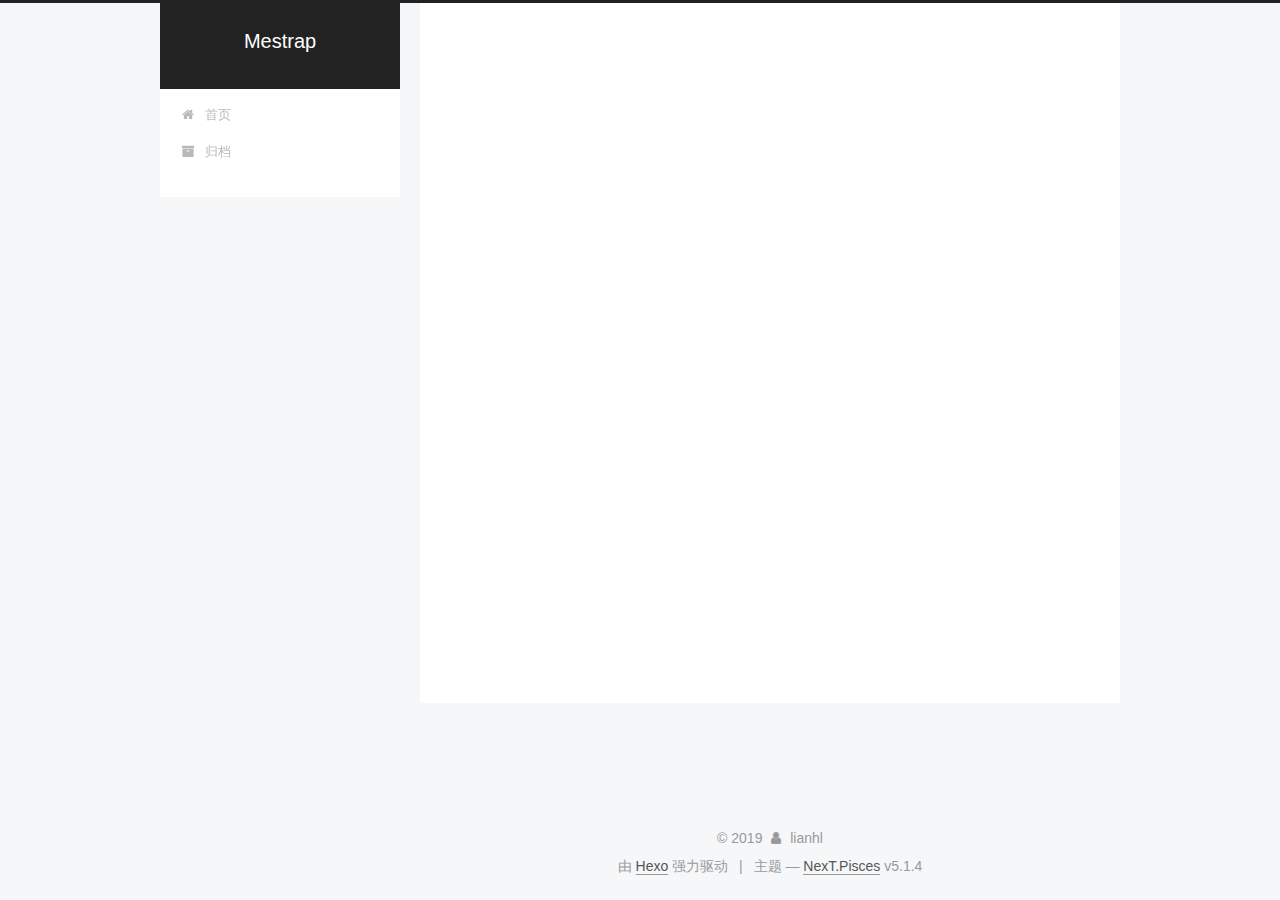
==== archives/index.html @ 06595ab0 "Site updated: 2019-08-28 10:31:32" ====
<!DOCTYPE html>



  


<html class="theme-next pisces use-motion" lang="zh-Hans">
<head><meta name="generator" content="Hexo 3.9.0">
  <meta charset="UTF-8">
<meta http-equiv="X-UA-Compatible" content="IE=edge">
<meta name="viewport" content="width=device-width, initial-scale=1, maximum-scale=1">
<meta name="theme-color" content="#222">









<meta http-equiv="Cache-Control" content="no-transform">
<meta http-equiv="Cache-Control" content="no-siteapp">
















  
  
  <link href="/lib/fancybox/source/jquery.fancybox.css?v=2.1.5" rel="stylesheet" type="text/css">







<link href="/lib/font-awesome/css/font-awesome.min.css?v=4.6.2" rel="stylesheet" type="text/css">

<link href="/css/main.css?v=5.1.4" rel="stylesheet" type="text/css">


  <link rel="apple-touch-icon" sizes="180x180" href="/images/apple-touch-icon-next.png?v=5.1.4">


  <link rel="icon" type="image/png" sizes="32x32" href="/images/favicon-32x32-next.png?v=5.1.4">


  <link rel="icon" type="image/png" sizes="16x16" href="/images/favicon-16x16-next.png?v=5.1.4">


  <link rel="mask-icon" href="/images/logo.svg?v=5.1.4" color="#222">





  <meta name="keywords" content="Hexo, NexT">










<meta property="og:type" content="website">
<meta property="og:title" content="Mestrap">
<meta property="og:url" content="http://www.mestrap.com/archives/index.html">
<meta property="og:site_name" content="Mestrap">
<meta property="og:locale" content="zh-Hans">
<meta name="twitter:card" content="summary">
<meta name="twitter:title" content="Mestrap">



<script type="text/javascript" id="hexo.configurations">
  var NexT = window.NexT || {};
  var CONFIG = {
    root: '/',
    scheme: 'Pisces',
    version: '5.1.4',
    sidebar: {"position":"left","display":"post","offset":12,"b2t":false,"scrollpercent":false,"onmobile":false},
    fancybox: true,
    tabs: true,
    motion: {"enable":true,"async":false,"transition":{"post_block":"fadeIn","post_header":"slideDownIn","post_body":"slideDownIn","coll_header":"slideLeftIn","sidebar":"slideUpIn"}},
    duoshuo: {
      userId: '0',
      author: '博主'
    },
    algolia: {
      applicationID: '',
      apiKey: '',
      indexName: '',
      hits: {"per_page":10},
      labels: {"input_placeholder":"Search for Posts","hits_empty":"We didn't find any results for the search: ${query}","hits_stats":"${hits} results found in ${time} ms"}
    }
  };
</script>



  <link rel="canonical" href="http://www.mestrap.com/archives/">





  <title>归档 | Mestrap</title>
  








</head>

<body itemscope itemtype="http://schema.org/WebPage" lang="zh-Hans">

  
  
    
  

  <div class="container sidebar-position-left page-archive">
    <div class="headband"></div>

    <header id="header" class="header" itemscope itemtype="http://schema.org/WPHeader">
      <div class="header-inner"><div class="site-brand-wrapper">
  <div class="site-meta ">
    

    <div class="custom-logo-site-title">
      <a href="/" class="brand" rel="start">
        <span class="logo-line-before"><i></i></span>
        <span class="site-title">Mestrap</span>
        <span class="logo-line-after"><i></i></span>
      </a>
    </div>
      
        <p class="site-subtitle"></p>
      
  </div>

  <div class="site-nav-toggle">
    <button>
      <span class="btn-bar"></span>
      <span class="btn-bar"></span>
      <span class="btn-bar"></span>
    </button>
  </div>
</div>

<nav class="site-nav">
  

  
    <ul id="menu" class="menu">
      
        
        <li class="menu-item menu-item-home">
          <a href="/" rel="section">
            
              <i class="menu-item-icon fa fa-fw fa-home"></i> <br>
            
            首页
          </a>
        </li>
      
        
        <li class="menu-item menu-item-archives">
          <a href="/archives/" rel="section">
            
              <i class="menu-item-icon fa fa-fw fa-archive"></i> <br>
            
            归档
          </a>
        </li>
      

      
    </ul>
  

  
</nav>



 </div>
    </header>

    <main id="main" class="main">
      <div class="main-inner">
        <div class="content-wrap">
          <div id="content" class="content">
            

  
  
  
  <div class="post-block archive">
    <div id="posts" class="posts-collapse">
      <span class="archive-move-on"></span>

      <span class="archive-page-counter">
        
        
        
          
        
        嗯..! 目前共计 1 篇日志。 继续努力。
      </span>

      

        
        
        

        
          
          <div class="collection-title">
            <h1 class="archive-year" id="archive-year-2019">2019</h1>
          </div>
        
        

        

  <article class="post post-type-normal" itemscope itemtype="http://schema.org/Article">
    <header class="post-header">

      <h2 class="post-title">
        
            <a class="post-title-link" href="/2019/08/28/hello-world/" itemprop="url">
              
                <span itemprop="name">Hello World</span>
              
            </a>
        
      </h2>

      <div class="post-meta">
        <time class="post-time" itemprop="dateCreated" datetime="2019-08-28T09:48:59+08:00" content="2019-08-28">
          08-28
        </time>
      </div>

    </header>
  </article>



      

    </div>
  </div>
  
  
  

  



          </div>
          


          

        </div>
        
          
  
  <div class="sidebar-toggle">
    <div class="sidebar-toggle-line-wrap">
      <span class="sidebar-toggle-line sidebar-toggle-line-first"></span>
      <span class="sidebar-toggle-line sidebar-toggle-line-middle"></span>
      <span class="sidebar-toggle-line sidebar-toggle-line-last"></span>
    </div>
  </div>

  <aside id="sidebar" class="sidebar">
    
    <div class="sidebar-inner">

      

      

      <section class="site-overview-wrap sidebar-panel sidebar-panel-active">
        <div class="site-overview">
          <div class="site-author motion-element" itemprop="author" itemscope itemtype="http://schema.org/Person">
            
              <p class="site-author-name" itemprop="name">lianhl</p>
              <p class="site-description motion-element" itemprop="description"></p>
          </div>

          <nav class="site-state motion-element">

            
              <div class="site-state-item site-state-posts">
              
                <a href="/archives/">
              
                  <span class="site-state-item-count">1</span>
                  <span class="site-state-item-name">日志</span>
                </a>
              </div>
            

            

            

          </nav>

          

          

          
          

          
          

          

        </div>
      </section>

      

      

    </div>
  </aside>


        
      </div>
    </main>

    <footer id="footer" class="footer">
      <div class="footer-inner">
        <div class="copyright">&copy; <span itemprop="copyrightYear">2019</span>
  <span class="with-love">
    <i class="fa fa-user"></i>
  </span>
  <span class="author" itemprop="copyrightHolder">lianhl</span>

  
</div>


  <div class="powered-by">由 <a class="theme-link" target="_blank" href="https://hexo.io">Hexo</a> 强力驱动</div>



  <span class="post-meta-divider">|</span>



  <div class="theme-info">主题 &mdash; <a class="theme-link" target="_blank" href="https://github.com/iissnan/hexo-theme-next">NexT.Pisces</a> v5.1.4</div>




        







        
      </div>
    </footer>

    
      <div class="back-to-top">
        <i class="fa fa-arrow-up"></i>
        
      </div>
    

    

  </div>

  

<script type="text/javascript">
  if (Object.prototype.toString.call(window.Promise) !== '[object Function]') {
    window.Promise = null;
  }
</script>









  












  
  
    <script type="text/javascript" src="/lib/jquery/index.js?v=2.1.3"></script>
  

  
  
    <script type="text/javascript" src="/lib/fastclick/lib/fastclick.min.js?v=1.0.6"></script>
  

  
  
    <script type="text/javascript" src="/lib/jquery_lazyload/jquery.lazyload.js?v=1.9.7"></script>
  

  
  
    <script type="text/javascript" src="/lib/velocity/velocity.min.js?v=1.2.1"></script>
  

  
  
    <script type="text/javascript" src="/lib/velocity/velocity.ui.min.js?v=1.2.1"></script>
  

  
  
    <script type="text/javascript" src="/lib/fancybox/source/jquery.fancybox.pack.js?v=2.1.5"></script>
  


  


  <script type="text/javascript" src="/js/src/utils.js?v=5.1.4"></script>

  <script type="text/javascript" src="/js/src/motion.js?v=5.1.4"></script>



  
  


  <script type="text/javascript" src="/js/src/affix.js?v=5.1.4"></script>

  <script type="text/javascript" src="/js/src/schemes/pisces.js?v=5.1.4"></script>



  

  


  <script type="text/javascript" src="/js/src/bootstrap.js?v=5.1.4"></script>



  


  




	





  





  












  





  

  

  

  
  

  

  

  

</body>
</html>
---- css/main.css ----
/* normalize.css v3.0.2 | MIT License | git.io/normalize */
html {
  font-family: sans-serif; /* 1 */
  -ms-text-size-adjust: 100%; /* 2 */
  -webkit-text-size-adjust: 100%; /* 2 */
}
body {
  margin: 0;
}
article,
aside,
details,
figcaption,
figure,
footer,
header,
hgroup,
main,
menu,
nav,
section,
summary {
  display: block;
}
audio,
canvas,
progress,
video {
  display: inline-block; /* 1 */
  vertical-align: baseline; /* 2 */
}
audio:not([controls]) {
  display: none;
  height: 0;
}
[hidden],
template {
  display: none;
}
a {
  background-color: transparent;
}
a:active,
a:hover {
  outline: 0;
}
abbr[title] {
  border-bottom: 1px dotted;
}
b,
strong {
  font-weight: bold;
}
dfn {
  font-style: italic;
}
h1 {
  font-size: 2em;
  margin: 0.67em 0;
}
mark {
  background: #ff0;
  color: #000;
}
small {
  font-size: 80%;
}
sub,
sup {
  font-size: 75%;
  line-height: 0;
  position: relative;
  vertical-align: baseline;
}
sup {
  top: -0.5em;
}
sub {
  bottom: -0.25em;
}
img {
  border: 0;
}
svg:not(:root) {
  overflow: hidden;
}
figure {
  margin: 1em 40px;
}
hr {
  -moz-box-sizing: content-box;
  box-sizing: content-box;
  height: 0;
}
pre {
  overflow: auto;
}
code,
kbd,
pre,
samp {
  font-family: monospace, monospace;
  font-size: 1em;
}
button,
input,
optgroup,
select,
textarea {
  color: inherit; /* 1 */
  font: inherit; /* 2 */
  margin: 0; /* 3 */
}
button {
  overflow: visible;
}
button,
select {
  text-transform: none;
}
button,
html input[type="button"],
input[type="reset"],
input[type="submit"] {
  -webkit-appearance: button; /* 2 */
  cursor: pointer; /* 3 */
}
button[disabled],
html input[disabled] {
  cursor: default;
}
button::-moz-focus-inner,
input::-moz-focus-inner {
  border: 0;
  padding: 0;
}
input {
  line-height: normal;
}
input[type="checkbox"],
input[type="radio"] {
  box-sizing: border-box; /* 1 */
  padding: 0; /* 2 */
}
input[type="number"]::-webkit-inner-spin-button,
input[type="number"]::-webkit-outer-spin-button {
  height: auto;
}
input[type="search"] {
  -webkit-appearance: textfield; /* 1 */
  -moz-box-sizing: content-box;
  -webkit-box-sizing: content-box; /* 2 */
  box-sizing: content-box;
}
input[type="search"]::-webkit-search-cancel-button,
input[type="search"]::-webkit-search-decoration {
  -webkit-appearance: none;
}
fieldset {
  border: 1px solid #c0c0c0;
  margin: 0 2px;
  padding: 0.35em 0.625em 0.75em;
}
legend {
  border: 0; /* 1 */
  padding: 0; /* 2 */
}
textarea {
  overflow: auto;
}
optgroup {
  font-weight: bold;
}
table {
  border-collapse: collapse;
  border-spacing: 0;
}
td,
th {
  padding: 0;
}
::selection {
  background: #262a30;
  color: #fff;
}
body {
  position: relative;
  font-family: 'Lato', "PingFang SC", "Microsoft YaHei", sans-serif;
  font-size: 14px;
  line-height: 2;
  color: #555;
  background: #f5f7f9;
}
@media (max-width: 767px) {
  body {
    padding-right: 0 !important;
  }
}
@media (min-width: 768px) and (max-width: 991px) {
  body {
    padding-right: 0 !important;
  }
}
@media (min-width: 1600px) {
  body {
    font-size: 16px;
  }
}
h1,
h2,
h3,
h4,
h5,
h6 {
  margin: 0;
  padding: 0;
  font-weight: bold;
  line-height: 1.5;
  font-family: 'Lato', "PingFang SC", "Microsoft YaHei", sans-serif;
}
h2,
h3,
h4,
h5,
h6 {
  margin: 20px 0 15px;
}
h1 {
  font-size: 22px;
}
@media (max-width: 767px) {
  h1 {
    font-size: 18px;
  }
}
h2 {
  font-size: 20px;
}
@media (max-width: 767px) {
  h2 {
    font-size: 16px;
  }
}
h3 {
  font-size: 18px;
}
@media (max-width: 767px) {
  h3 {
    font-size: 14px;
  }
}
h4 {
  font-size: 16px;
}
@media (max-width: 767px) {
  h4 {
    font-size: 12px;
  }
}
h5 {
  font-size: 14px;
}
@media (max-width: 767px) {
  h5 {
    font-size: 10px;
  }
}
h6 {
  font-size: 12px;
}
@media (max-width: 767px) {
  h6 {
    font-size: 8px;
  }
}
p {
  margin: 0 0 20px 0;
}
a {
  color: #555;
  text-decoration: none;
  outline: none;
  border-bottom: 1px solid #999;
  word-wrap: break-word;
}
a:hover {
  color: #222;
  border-bottom-color: #222;
}
blockquote {
  margin: 0;
  padding: 0;
}
img {
  display: block;
  margin: auto;
  max-width: 100%;
  height: auto;
}
hr {
  margin: 40px 0;
  height: 3px;
  border: none;
  background-color: #ddd;
  background-image: repeating-linear-gradient(-45deg, #fff, #fff 4px, transparent 4px, transparent 8px);
}
blockquote {
  padding: 0 15px;
  color: #666;
  border-left: 4px solid #ddd;
}
blockquote cite::before {
  content: "-";
  padding: 0 5px;
}
dt {
  font-weight: 700;
}
dd {
  margin: 0;
  padding: 0;
}
kbd {
  border: 1px solid #ccc;
  border-radius: 0.2em;
  box-shadow: 0.1em 0.1em 0.2em rgba(0,0,0,0.1);
  background-color: #f9f9f9;
  font-family: inherit;
  background-image: -webkit-linear-gradient(top, #eee, #fff, #eee);
  padding: 0.1em 0.3em;
  white-space: nowrap;
}
.text-left {
  text-align: left;
}
.text-center {
  text-align: center;
}
.text-right {
  text-align: right;
}
.text-justify {
  text-align: justify;
}
.text-nowrap {
  white-space: nowrap;
}
.text-lowercase {
  text-transform: lowercase;
}
.text-uppercase {
  text-transform: uppercase;
}
.text-capitalize {
  text-transform: capitalize;
}
.center-block {
  display: block;
  margin-left: auto;
  margin-right: auto;
}
.clearfix:before,
.clearfix:after {
  content: " ";
  display: table;
}
.clearfix:after {
  clear: both;
}
.pullquote {
  width: 45%;
}
.pullquote.left {
  float: left;
  margin-left: 5px;
  margin-right: 10px;
}
.pullquote.right {
  float: right;
  margin-left: 10px;
  margin-right: 5px;
}
.affix.affix.affix {
  position: fixed;
}
.translation {
  margin-top: -20px;
  font-size: 14px;
  color: #999;
}
.scrollbar-measure {
  width: 100px;
  height: 100px;
  overflow: scroll;
  position: absolute;
  top: -9999px;
}
.use-motion .motion-element {
  opacity: 0;
}
table {
  margin: 20px 0;
  width: 100%;
  border-collapse: collapse;
  border-spacing: 0;
  border: 1px solid #ddd;
  font-size: 14px;
  table-layout: fixed;
  word-wrap: break-all;
}
table>tbody>tr:nth-of-type(odd) {
  background-color: #f9f9f9;
}
table>tbody>tr:hover {
  background-color: #f5f5f5;
}
caption,
th,
td {
  padding: 8px;
  text-align: left;
  vertical-align: middle;
  font-weight: normal;
}
th,
td {
  border-bottom: 3px solid #ddd;
  border-right: 1px solid #eee;
}
th {
  padding-bottom: 10px;
  font-weight: 700;
}
td {
  border-bottom-width: 1px;
}
html,
body {
  height: 100%;
}
.container {
  position: relative;
  min-height: 100%;
}
.header-inner {
  margin: 0 auto;
  padding: 100px 0 70px;
  width: 700px;
}
@media (min-width: 1600px) {
  .container .header-inner {
    width: 900px;
  }
}
.main {
  padding-bottom: 150px;
}
.main-inner {
  margin: 0 auto;
  width: 700px;
}
@media (min-width: 1600px) {
  .container .main-inner {
    width: 900px;
  }
}
.footer {
  position: absolute;
  left: 0;
  bottom: 0;
  width: 100%;
  min-height: 50px;
}
.footer-inner {
  box-sizing: border-box;
  margin: 20px auto;
  width: 700px;
}
@media (min-width: 1600px) {
  .container .footer-inner {
    width: 900px;
  }
}
pre,
.highlight {
  overflow: auto;
  margin: 20px 0;
  padding: 0;
  font-size: 13px;
  color: #4d4d4c;
  background: #f7f7f7;
  line-height: 1.6;
}
pre,
code {
  font-family: consolas, Menlo, "PingFang SC", "Microsoft YaHei", monospace;
}
code {
  padding: 2px 4px;
  word-wrap: break-word;
  color: #555;
  background: #eee;
  border-radius: 3px;
  font-size: 13px;
}
pre {
  padding: 10px;
}
pre code {
  padding: 0;
  color: #4d4d4c;
  background: none;
  text-shadow: none;
}
.highlight {
  border-radius: 1px;
}
.highlight pre {
  border: none;
  margin: 0;
  padding: 10px 0;
}
.highlight table {
  margin: 0;
  width: auto;
  border: none;
}
.highlight td {
  border: none;
  padding: 0;
}
.highlight figcaption {
  font-size: 1em;
  color: #4d4d4c;
  line-height: 1em;
  margin-bottom: 1em;
}
.highlight figcaption:before,
.highlight figcaption:after {
  content: " ";
  display: table;
}
.highlight figcaption:after {
  clear: both;
}
.highlight figcaption a {
  float: right;
  color: #4d4d4c;
}
.highlight figcaption a:hover {
  border-bottom-color: #4d4d4c;
}
.highlight .gutter pre {
  padding-left: 10px;
  padding-right: 10px;
  color: #869194;
  text-align: right;
  background-color: #eff2f3;
}
.highlight .code pre {
  width: 100%;
  padding-left: 10px;
  padding-right: 10px;
  background-color: #f7f7f7;
}
.highlight .line {
  height: 20px;
}
.gutter {
  -webkit-user-select: none;
  -moz-user-select: none;
  -ms-user-select: none;
  user-select: none;
}
.gist table {
  width: auto;
}
.gist table td {
  border: none;
}
pre .deletion {
  background: #fdd;
}
pre .addition {
  background: #dfd;
}
pre .meta {
  color: #8959a8;
}
pre .comment {
  color: #8e908c;
}
pre .variable,
pre .attribute,
pre .tag,
pre .regexp,
pre .ruby .constant,
pre .xml .tag .title,
pre .xml .pi,
pre .xml .doctype,
pre .html .doctype,
pre .css .id,
pre .css .class,
pre .css .pseudo {
  color: #c82829;
}
pre .number,
pre .preprocessor,
pre .built_in,
pre .literal,
pre .params,
pre .constant,
pre .command {
  color: #f5871f;
}
pre .ruby .class .title,
pre .css .rules .attribute,
pre .string,
pre .value,
pre .inheritance,
pre .header,
pre .ruby .symbol,
pre .xml .cdata,
pre .special,
pre .number,
pre .formula {
  color: #718c00;
}
pre .title,
pre .css .hexcolor {
  color: #3e999f;
}
pre .function,
pre .python .decorator,
pre .python .title,
pre .ruby .function .title,
pre .ruby .title .keyword,
pre .perl .sub,
pre .javascript .title,
pre .coffeescript .title {
  color: #4271ae;
}
pre .keyword,
pre .javascript .function {
  color: #8959a8;
}
.full-image.full-image.full-image.full-image {
  border: none;
  max-width: 100%;
  width: auto;
  margin: 20px auto 25px;
}
@media (min-width: 992px) {
  .full-image.full-image.full-image.full-image {
    max-width: none;
    width: 118%;
    margin: 0 -9%;
  }
}
.blockquote-center,
.page-home .post-type-quote blockquote,
.page-post-detail .post-type-quote blockquote {
  position: relative;
  margin: 40px 0;
  padding: 0;
  border-left: none;
  text-align: center;
}
.blockquote-center::before,
.page-home .post-type-quote blockquote::before,
.page-post-detail .post-type-quote blockquote::before,
.blockquote-center::after,
.page-home .post-type-quote blockquote::after,
.page-post-detail .post-type-quote blockquote::after {
  position: absolute;
  content: ' ';
  display: block;
  width: 100%;
  height: 24px;
  opacity: 0.2;
  background-repeat: no-repeat;
  background-position: 0 -6px;
  background-size: 22px 22px;
}
.blockquote-center::before,
.page-home .post-type-quote blockquote::before,
.page-post-detail .post-type-quote blockquote::before {
  top: -20px;
  background-image: url("../images/quote-l.svg");
  border-top: 1px solid #ccc;
}
.blockquote-center::after,
.page-home .post-type-quote blockquote::after,
.page-post-detail .post-type-quote blockquote::after {
  bottom: -20px;
  background-image: url("../images/quote-r.svg");
  border-bottom: 1px solid #ccc;
  background-position: 100% 8px;
}
.blockquote-center p,
.page-home .post-type-quote blockquote p,
.page-post-detail .post-type-quote blockquote p,
.blockquote-center div,
.page-home .post-type-quote blockquote div,
.page-post-detail .post-type-quote blockquote div {
  text-align: center;
}
.post .post-body .group-picture img {
  box-sizing: border-box;
  padding: 0 3px;
  border: none;
}
.post .group-picture-row {
  overflow: hidden;
  margin-top: 6px;
}
.post .group-picture-row:first-child {
  margin-top: 0;
}
.post .group-picture-column {
  float: left;
}
.page-post-detail .post-body .group-picture-column {
  float: none;
  margin-top: 10px;
  width: auto !important;
}
.page-post-detail .post-body .group-picture-column img {
  margin: 0 auto;
}
.page-archive .group-picture-container {
  overflow: hidden;
}
.page-archive .group-picture-row {
  float: left;
}
.page-archive .group-picture-row:first-child {
  margin-top: 6px;
}
.page-archive .group-picture-column {
  max-width: 150px;
  max-height: 150px;
}
.post-body .note {
  position: relative;
  padding: 15px;
  margin-bottom: 20px;
  border: 1px solid #eee;
  border-left-width: 5px;
  border-radius: 3px;
}
.post-body .note h2,
.post-body .note h3,
.post-body .note h4,
.post-body .note h5,
.post-body .note h6 {
  margin-top: 0;
  margin-bottom: 0;
  border-bottom: initial;
  padding-top: 0 !important;
}
.post-body .note p:first-child,
.post-body .note ul:first-child,
.post-body .note ol:first-child,
.post-body .note table:first-child,
.post-body .note pre:first-child,
.post-body .note blockquote:first-child {
  margin-top: 0;
}
.post-body .note p:last-child,
.post-body .note ul:last-child,
.post-body .note ol:last-child,
.post-body .note table:last-child,
.post-body .note pre:last-child,
.post-body .note blockquote:last-child {
  margin-bottom: 0;
}
.post-body .note.default {
  border-left-color: #777;
}
.post-body .note.default h2,
.post-body .note.default h3,
.post-body .note.default h4,
.post-body .note.default h5,
.post-body .note.default h6 {
  color: #777;
}
.post-body .note.primary {
  border-left-color: #6f42c1;
}
.post-body .note.primary h2,
.post-body .note.primary h3,
.post-body .note.primary h4,
.post-body .note.primary h5,
.post-body .note.primary h6 {
  color: #6f42c1;
}
.post-body .note.info {
  border-left-color: #428bca;
}
.post-body .note.info h2,
.post-body .note.info h3,
.post-body .note.info h4,
.post-body .note.info h5,
.post-body .note.info h6 {
  color: #428bca;
}
.post-body .note.success {
  border-left-color: #5cb85c;
}
.post-body .note.success h2,
.post-body .note.success h3,
.post-body .note.success h4,
.post-body .note.success h5,
.post-body .note.success h6 {
  color: #5cb85c;
}
.post-body .note.warning {
  border-left-color: #f0ad4e;
}
.post-body .note.warning h2,
.post-body .note.warning h3,
.post-body .note.warning h4,
.post-body .note.warning h5,
.post-body .note.warning h6 {
  color: #f0ad4e;
}
.post-body .note.danger {
  border-left-color: #d9534f;
}
.post-body .note.danger h2,
.post-body .note.danger h3,
.post-body .note.danger h4,
.post-body .note.danger h5,
.post-body .note.danger h6 {
  color: #d9534f;
}
.post-body .label {
  display: inline;
  padding: 0 2px;
  white-space: nowrap;
}
.post-body .label.default {
  background-color: #f0f0f0;
}
.post-body .label.primary {
  background-color: #efe6f7;
}
.post-body .label.info {
  background-color: #e5f2f8;
}
.post-body .label.success {
  background-color: #e7f4e9;
}
.post-body .label.warning {
  background-color: #fcf6e1;
}
.post-body .label.danger {
  background-color: #fae8eb;
}
.post-body .tabs {
  position: relative;
  display: block;
  margin-bottom: 20px;
  padding-top: 10px;
}
.post-body .tabs ul.nav-tabs {
  margin: 0;
  padding: 0;
  display: flex;
  margin-bottom: -1px;
}
@media (max-width: 413px) {
  .post-body .tabs ul.nav-tabs {
    display: block;
    margin-bottom: 5px;
  }
}
.post-body .tabs ul.nav-tabs li.tab {
  list-style-type: none !important;
  margin: 0 0.25em 0 0;
  border-top: 3px solid transparent;
  border-left: 1px solid transparent;
  border-right: 1px solid transparent;
}
@media (max-width: 413px) {
  .post-body .tabs ul.nav-tabs li.tab {
    margin: initial;
    border-top: 1px solid transparent;
    border-left: 3px solid transparent;
    border-right: 1px solid transparent;
    border-bottom: 1px solid transparent;
  }
}
.post-body .tabs ul.nav-tabs li.tab a {
  outline: 0;
  border-bottom: initial;
  display: block;
  line-height: 1.8em;
  padding: 0.25em 0.75em;
  transition-duration: 0.2s;
  transition-timing-function: ease-out;
  transition-delay: 0s;
}
.post-body .tabs ul.nav-tabs li.tab a i {
  width: 1.285714285714286em;
}
.post-body .tabs ul.nav-tabs li.tab.active {
  border-top: 3px solid #fc6423;
  border-left: 1px solid #ddd;
  border-right: 1px solid #ddd;
  background-color: #fff;
}
@media (max-width: 413px) {
  .post-body .tabs ul.nav-tabs li.tab.active {
    border-top: 1px solid #ddd;
    border-left: 3px solid #fc6423;
    border-right: 1px solid #ddd;
    border-bottom: 1px solid #ddd;
  }
}
.post-body .tabs ul.nav-tabs li.tab.active a {
  cursor: default;
  color: #555;
}
.post-body .tabs .tab-content {
  background-color: #fff;
}
.post-body .tabs .tab-content .tab-pane {
  border: 1px solid #ddd;
  padding: 20px 20px 0 20px;
}
.post-body .tabs .tab-content .tab-pane:not(.active) {
  display: none !important;
}
.post-body .tabs .tab-content .tab-pane.active {
  display: block !important;
}
.btn {
  display: inline-block;
  padding: 0 20px;
  font-size: 14px;
  color: #555;
  background: #fff;
  border: 2px solid #555;
  text-decoration: none;
  border-radius: 2px;
  transition-property: background-color;
  transition-duration: 0.2s;
  transition-timing-function: ease-in-out;
  transition-delay: 0s;
  line-height: 2;
}
.btn:hover {
  border-color: #222;
  color: #fff;
  background: #222;
}
.btn +.btn {
  margin: 0 0 8px 8px;
}
.btn .fa-fw {
  width: 1.285714285714286em;
  text-align: left;
}
.btn-bar {
  display: block;
  width: 22px;
  height: 2px;
  background: #555;
  border-radius: 1px;
}
.btn-bar+.btn-bar {
  margin-top: 4px;
}
.pagination {
  margin: 120px 0 40px;
  text-align: center;
  border-top: 1px solid #eee;
}
.page-number-basic,
.pagination .prev,
.pagination .next,
.pagination .page-number,
.pagination .space {
  display: inline-block;
  position: relative;
  top: -1px;
  margin: 0 10px;
  padding: 0 11px;
}
@media (max-width: 767px) {
  .page-number-basic,
  .pagination .prev,
  .pagination .next,
  .pagination .page-number,
  .pagination .space {
    margin: 0 5px;
  }
}
.pagination .prev,
.pagination .next,
.pagination .page-number {
  border-bottom: 0;
  border-top: 1px solid #eee;
  transition-property: border-color;
  transition-duration: 0.2s;
  transition-timing-function: ease-in-out;
  transition-delay: 0s;
}
.pagination .prev:hover,
.pagination .next:hover,
.pagination .page-number:hover {
  border-top-color: #222;
}
.pagination .space {
  padding: 0;
  margin: 0;
}
.pagination .prev {
  margin-left: 0;
}
.pagination .next {
  margin-right: 0;
}
.pagination .page-number.current {
  color: #fff;
  background: #ccc;
  border-top-color: #ccc;
}
@media (max-width: 767px) {
  .pagination {
    border-top: none;
  }
  .pagination .prev,
  .pagination .next,
  .pagination .page-number {
    margin-bottom: 10px;
    border-top: 0;
    border-bottom: 1px solid #eee;
    padding: 0 10px;
  }
  .pagination .prev:hover,
  .pagination .next:hover,
  .pagination .page-number:hover {
    border-bottom-color: #222;
  }
}
.comments {
  margin: 60px 20px 0;
}
.tag-cloud {
  text-align: center;
}
.tag-cloud a {
  display: inline-block;
  margin: 10px;
}
.back-to-top {
  box-sizing: border-box;
  position: fixed;
  bottom: -100px;
  right: 30px;
  z-index: 1050;
  padding: 0 6px;
  width: 24px;
  background: #222;
  font-size: 12px;
  opacity: 0.6;
  color: #fff;
  cursor: pointer;
  text-align: center;
  -webkit-transform: translateZ(0);
  transition-property: bottom;
  transition-duration: 0.2s;
  transition-timing-function: ease-in-out;
  transition-delay: 0s;
}
@media (min-width: 768px) and (max-width: 991px) {
  .back-to-top {
    display: none !important;
  }
}
@media (max-width: 767px) {
  .back-to-top {
    display: none !important;
  }
}
.back-to-top.back-to-top-on {
  bottom: 30px;
}
.header {
  background: transparent;
}
.header-inner {
  position: relative;
}
.headband {
  height: 3px;
  background: #222;
}
.site-meta {
  margin: 0;
  text-align: center;
}
@media (max-width: 767px) {
  .site-meta {
    text-align: center;
  }
}
.brand {
  position: relative;
  display: inline-block;
  padding: 0 40px;
  color: #fff;
  background: #222;
  border-bottom: none;
}
.brand:hover {
  color: #fff;
}
.logo {
  display: inline-block;
  margin-right: 5px;
  line-height: 36px;
  vertical-align: top;
}
.site-title {
  display: inline-block;
  vertical-align: top;
  line-height: 36px;
  font-size: 20px;
  font-weight: normal;
  font-family: 'Lato', "PingFang SC", "Microsoft YaHei", sans-serif;
}
.site-subtitle {
  margin-top: 10px;
  font-size: 13px;
  color: #ddd;
}
.use-motion .brand {
  opacity: 0;
}
.use-motion .logo,
.use-motion .site-title,
.use-motion .site-subtitle {
  opacity: 0;
  position: relative;
  top: -10px;
}
.site-nav-toggle {
  display: none;
  position: absolute;
  top: 10px;
  left: 10px;
}
@media (max-width: 767px) {
  .site-nav-toggle {
    display: block;
  }
}
.site-nav-toggle button {
  margin-top: 2px;
  padding: 9px 10px;
  background: transparent;
  border: none;
}
@media (max-width: 767px) {
  .site-nav {
    display: none;
    margin: 0 -10px;
    padding: 0 10px;
    clear: both;
    border-top: 1px solid #ddd;
  }
}
@media (min-width: 768px) and (max-width: 991px) {
  .site-nav {
    display: block !important;
  }
}
@media (min-width: 992px) {
  .site-nav {
    display: block !important;
  }
}
.menu {
  margin-top: 20px;
  padding-left: 0;
  text-align: center;
}
.menu .menu-item {
  display: inline-block;
  margin: 0 10px;
  list-style: none;
}
@media screen and (max-width: 767px) {
  .menu .menu-item {
    margin-top: 10px;
  }
}
.menu .menu-item a {
  display: block;
  font-size: 13px;
  line-height: inherit;
  border-bottom: 1px solid transparent;
  transition-property: border-color;
  transition-duration: 0.2s;
  transition-timing-function: ease-in-out;
  transition-delay: 0s;
}
.menu .menu-item a:hover,
.menu-item-active a {
  border-bottom-color: #222;
}
.menu .menu-item .fa {
  margin-right: 5px;
}
.use-motion .menu-item {
  opacity: 0;
}
.post-body {
  font-family: 'Lato', "PingFang SC", "Microsoft YaHei", sans-serif;
}
@media (max-width: 767px) {
  .post-body {
    word-break: break-word;
  }
}
.post-body .fancybox img {
  display: block !important;
  margin: 0 auto;
  cursor: pointer;
  cursor: zoom-in;
  cursor: -webkit-zoom-in;
}
.post-body .image-caption,
.post-body .figure .caption {
  margin: -20px auto 15px;
  text-align: center;
  font-size: 14px;
  color: #999;
  font-weight: bold;
  line-height: 1;
}
.post-sticky-flag {
  display: inline-block;
  font-size: 16px;
  -ms-transform: rotate(30deg);
  -webkit-transform: rotate(30deg);
  -moz-transform: rotate(30deg);
  -ms-transform: rotate(30deg);
  -o-transform: rotate(30deg);
  transform: rotate(30deg);
}
.use-motion .post-block,
.use-motion .pagination,
.use-motion .comments {
  opacity: 0;
}
.use-motion .post-header {
  opacity: 0;
}
.use-motion .post-body {
  opacity: 0;
}
.use-motion .collection-title {
  opacity: 0;
}
.posts-expand {
  padding-top: 40px;
}
@media (max-width: 767px) {
  .posts-expand {
    margin: 0 20px;
  }
  .post-body pre .gutter pre {
    padding-right: 10px;
  }
  .post-body .highlight {
    margin-left: 0px;
    margin-right: 0px;
    padding: 0;
  }
  .post-body .highlight .gutter pre {
    padding-right: 10px;
  }
}
@media (min-width: 992px) {
  .posts-expand .post-body {
    text-align: justify;
  }
}
.posts-expand .post-body h2,
.posts-expand .post-body h3,
.posts-expand .post-body h4,
.posts-expand .post-body h5,
.posts-expand .post-body h6 {
  padding-top: 10px;
}
.posts-expand .post-body h2 .header-anchor,
.posts-expand .post-body h3 .header-anchor,
.posts-expand .post-body h4 .header-anchor,
.posts-expand .post-body h5 .header-anchor,
.posts-expand .post-body h6 .header-anchor {
  float: right;
  margin-left: 10px;
  color: #ccc;
  border-bottom-style: none;
  visibility: hidden;
}
.posts-expand .post-body h2 .header-anchor:hover,
.posts-expand .post-body h3 .header-anchor:hover,
.posts-expand .post-body h4 .header-anchor:hover,
.posts-expand .post-body h5 .header-anchor:hover,
.posts-expand .post-body h6 .header-anchor:hover {
  color: inherit;
}
.posts-expand .post-body h2:hover .header-anchor,
.posts-expand .post-body h3:hover .header-anchor,
.posts-expand .post-body h4:hover .header-anchor,
.posts-expand .post-body h5:hover .header-anchor,
.posts-expand .post-body h6:hover .header-anchor {
  visibility: visible;
}
.posts-expand .post-body ul li {
  list-style: circle;
}
.posts-expand .post-body img {
  box-sizing: border-box;
  margin: auto;
  padding: 3px;
  border: 1px solid #ddd;
}
.posts-expand .post-body .fancybox img {
  margin: 0 auto 25px;
}
@media (max-width: 767px) {
  .posts-collapse {
    margin: 0 20px;
  }
  .posts-collapse .post-title,
  .posts-collapse .post-meta {
    display: block;
    width: auto;
    text-align: left;
  }
}
.posts-collapse {
  position: relative;
  z-index: 1010;
  margin-left: 55px;
}
.posts-collapse::after {
  content: " ";
  position: absolute;
  top: 20px;
  left: 0;
  margin-left: -2px;
  width: 4px;
  height: 100%;
  background: #f5f5f5;
  z-index: -1;
}
@media (max-width: 767px) {
  .posts-collapse {
    margin: 0 20px;
  }
}
.posts-collapse .collection-title {
  position: relative;
  margin: 60px 0;
}
.posts-collapse .collection-title h1,
.posts-collapse .collection-title h2 {
  margin-left: 20px;
}
.posts-collapse .collection-title small {
  color: #bbb;
  margin-left: 5px;
}
.posts-collapse .collection-title::before {
  content: " ";
  position: absolute;
  left: 0;
  top: 50%;
  margin-left: -4px;
  margin-top: -4px;
  width: 8px;
  height: 8px;
  background: #bbb;
  border-radius: 50%;
}
.posts-collapse .post {
  margin: 30px 0;
}
.posts-collapse .post-header {
  position: relative;
  transition-duration: 0.2s;
  transition-timing-function: ease-in-out;
  transition-delay: 0s;
  transition-property: border;
  border-bottom: 1px dashed #ccc;
}
.posts-collapse .post-header::before {
  content: " ";
  position: absolute;
  left: 0;
  top: 12px;
  width: 6px;
  height: 6px;
  margin-left: -4px;
  background: #bbb;
  border-radius: 50%;
  border: 1px solid #fff;
  transition-duration: 0.2s;
  transition-timing-function: ease-in-out;
  transition-delay: 0s;
  transition-property: background;
}
.posts-collapse .post-header:hover {
  border-bottom-color: #666;
}
.posts-collapse .post-header:hover::before {
  background: #222;
}
.posts-collapse .post-meta {
  position: absolute;
  font-size: 12px;
  left: 20px;
  top: 5px;
}
.posts-collapse .post-comments-count {
  display: none;
}
.posts-collapse .post-title {
  margin-left: 60px;
  font-size: 16px;
  font-weight: normal;
  line-height: inherit;
}
.posts-collapse .post-title::after {
  margin-left: 3px;
  opacity: 0.6;
}
.posts-collapse .post-title a {
  color: #666;
  border-bottom: none;
}
.page-home .post-type-quote .post-header,
.page-post-detail .post-type-quote .post-header,
.page-home .post-type-quote .post-tags,
.page-post-detail .post-type-quote .post-tags {
  display: none;
}
.posts-expand .post-title {
  text-align: center;
  word-break: break-word;
  font-weight: 400;
}
.posts-expand .post-title-link {
  display: inline-block;
  position: relative;
  color: #555;
  border-bottom: none;
  line-height: 1.2;
  vertical-align: top;
}
.posts-expand .post-title-link::before {
  content: "";
  position: absolute;
  width: 100%;
  height: 2px;
  bottom: 0;
  left: 0;
  background-color: #000;
  visibility: hidden;
  -webkit-transform: scaleX(0);
  -moz-transform: scaleX(0);
  -ms-transform: scaleX(0);
  -o-transform: scaleX(0);
  transform: scaleX(0);
  transition-duration: 0.2s;
  transition-timing-function: ease-in-out;
  transition-delay: 0s;
}
.posts-expand .post-title-link:hover::before {
  visibility: visible;
  -webkit-transform: scaleX(1);
  -moz-transform: scaleX(1);
  -ms-transform: scaleX(1);
  -o-transform: scaleX(1);
  transform: scaleX(1);
}
.posts-expand .post-title-link .fa {
  font-size: 16px;
}
.posts-expand .post-meta {
  margin: 3px 0 60px 0;
  color: #999;
  font-family: 'Lato', "PingFang SC", "Microsoft YaHei", sans-serif;
  font-size: 12px;
  text-align: center;
}
.posts-expand .post-meta .post-category-list {
  display: inline-block;
  margin: 0;
  padding: 3px;
}
.posts-expand .post-meta .post-category-list-link {
  color: #999;
}
.posts-expand .post-meta .post-description {
  font-size: 14px;
  margin-top: 2px;
}
.post-meta-divider {
  margin: 0 0.5em;
}
.post-meta-item-icon {
  margin-right: 3px;
}
@media (min-width: 768px) and (max-width: 991px) {
  .post-meta-item-icon {
    display: inline-block;
  }
}
@media (max-width: 767px) {
  .post-meta-item-icon {
    display: inline-block;
  }
}
@media (min-width: 768px) and (max-width: 991px) {
  .post-meta-item-text {
    display: none;
  }
}
@media (max-width: 767px) {
  .post-meta-item-text {
    display: none;
  }
}
@media (max-width: 767px) {
  .posts-expand .post-comments-count {
    display: none;
  }
}
.post-button {
  margin-top: 40px;
}
.posts-expand .post-tags {
  margin-top: 40px;
  text-align: center;
}
.posts-expand .post-tags a {
  display: inline-block;
  margin-right: 10px;
  font-size: 13px;
}
.post-nav {
  display: table;
  margin-top: 15px;
  width: 100%;
  border-top: 1px solid #eee;
}
.post-nav-divider {
  display: table-cell;
  width: 10%;
}
.post-nav-item {
  display: table-cell;
  padding: 10px 0 0 0;
  width: 45%;
  vertical-align: top;
}
.post-nav-item a {
  position: relative;
  display: block;
  line-height: 25px;
  font-size: 14px;
  color: #555;
  border-bottom: none;
}
.post-nav-item a:hover {
  color: #222;
  border-bottom: none;
}
.post-nav-item a:active {
  top: 2px;
}
.post-nav-item .fa {
  position: absolute;
  top: 8px;
  left: 0;
  font-size: 12px;
}
.post-nav-next a {
  padding-left: 15px;
}
.post-nav-prev {
  text-align: right;
}
.post-nav-prev a {
  padding-right: 15px;
}
.post-nav-prev .fa {
  right: 0;
  left: auto;
}
.posts-expand .post-eof {
  display: block;
  margin: 80px auto 60px;
  width: 8%;
  height: 1px;
  background: #ccc;
  text-align: center;
}
.post:last-child .post-eof.post-eof.post-eof {
  display: none;
}
.post-gallery {
  display: table;
  table-layout: fixed;
  width: 100%;
  border-collapse: separate;
}
.post-gallery-row {
  display: table-row;
}
.post-gallery .post-gallery-img {
  display: table-cell;
  text-align: center;
  vertical-align: middle;
  border: none;
}
.post-gallery .post-gallery-img img {
  max-width: 100%;
  max-height: 100%;
  border: none;
}
.fancybox-close,
.fancybox-close:hover {
  border: none;
}
.rtl.post-body p,
.rtl.post-body a,
.rtl.post-body h1,
.rtl.post-body h2,
.rtl.post-body h3,
.rtl.post-body h4,
.rtl.post-body h5,
.rtl.post-body h6,
.rtl.post-body li,
.rtl.post-body ul,
.rtl.post-body ol {
  direction: rtl;
  font-family: UKIJ Ekran;
}
.rtl.post-title {
  font-family: UKIJ Ekran;
}
.sidebar {
  position: fixed;
  right: 0;
  top: 0;
  bottom: 0;
  width: 0;
  z-index: 1040;
  box-shadow: inset 0 2px 6px #000;
  background: #222;
  -webkit-transform: translateZ(0);
}
.sidebar a {
  color: #999;
  border-bottom-color: #555;
}
.sidebar a:hover {
  color: #eee;
}
@media (min-width: 768px) and (max-width: 991px) {
  .sidebar {
    display: none !important;
  }
}
@media (max-width: 767px) {
  .sidebar {
    display: none !important;
  }
}
.sidebar-inner {
  position: relative;
  padding: 20px 10px;
  color: #999;
  text-align: center;
}
.site-overview-wrap {
  overflow: hidden;
}
.site-overview {
  overflow-y: auto;
  overflow-x: hidden;
}
.sidebar-toggle {
  position: fixed;
  right: 30px;
  bottom: 45px;
  width: 14px;
  height: 14px;
  padding: 5px;
  background: #222;
  line-height: 0;
  z-index: 1050;
  cursor: pointer;
  -webkit-transform: translateZ(0);
}
@media (min-width: 768px) and (max-width: 991px) {
  .sidebar-toggle {
    display: none !important;
  }
}
@media (max-width: 767px) {
  .sidebar-toggle {
    display: none !important;
  }
}
.sidebar-toggle-line {
  position: relative;
  display: inline-block;
  vertical-align: top;
  height: 2px;
  width: 100%;
  background: #fff;
  margin-top: 3px;
}
.sidebar-toggle-line:first-child {
  margin-top: 0;
}
.site-author-image {
  display: block;
  margin: 0 auto;
  padding: 2px;
  max-width: 120px;
  height: auto;
  border: 1px solid #eee;
}
.site-author-name {
  margin: 0;
  text-align: center;
  color: #222;
  font-weight: 600;
}
.site-description {
  margin-top: 0;
  text-align: center;
  font-size: 13px;
  color: #999;
}
.site-state {
  overflow: hidden;
  line-height: 1.4;
  white-space: nowrap;
  text-align: center;
}
.site-state-item {
  display: inline-block;
  padding: 0 15px;
  border-left: 1px solid #eee;
}
.site-state-item:first-child {
  border-left: none;
}
.site-state-item a {
  border-bottom: none;
}
.site-state-item-count {
  display: block;
  text-align: center;
  color: inherit;
  font-weight: 600;
  font-size: 16px;
}
.site-state-item-name {
  font-size: 13px;
  color: #999;
}
.feed-link {
  margin-top: 20px;
}
.feed-link a {
  display: inline-block;
  padding: 0 15px;
  color: #fc6423;
  border: 1px solid #fc6423;
  border-radius: 4px;
}
.feed-link a i {
  color: #fc6423;
  font-size: 14px;
}
.feed-link a:hover {
  color: #fff;
  background: #fc6423;
}
.feed-link a:hover i {
  color: #fff;
}
.links-of-author {
  margin-top: 20px;
}
.links-of-author a {
  display: inline-block;
  vertical-align: middle;
  margin-right: 10px;
  margin-bottom: 10px;
  border-bottom-color: #555;
  font-size: 13px;
}
.links-of-author a:before {
  display: inline-block;
  vertical-align: middle;
  margin-right: 3px;
  content: " ";
  width: 4px;
  height: 4px;
  border-radius: 50%;
  background: #78b430;
}
.links-of-blogroll {
  font-size: 13px;
}
.links-of-blogroll-title {
  margin-top: 20px;
  font-size: 14px;
  font-weight: 600;
}
.links-of-blogroll-list {
  margin: 0;
  padding: 0;
  list-style: none;
}
.links-of-blogroll-item {
  padding: 2px 10px;
}
.links-of-blogroll-item a {
  max-width: 280px;
  box-sizing: border-box;
  display: inline-block;
  overflow: hidden;
  white-space: nowrap;
  text-overflow: ellipsis;
}
.sidebar-nav {
  margin: 0 0 20px;
  padding-left: 0;
}
.sidebar-nav li {
  display: inline-block;
  cursor: pointer;
  border-bottom: 1px solid transparent;
  font-size: 14px;
  color: #555;
}
.sidebar-nav li:hover {
  color: #fc6423;
}
.page-post-detail .sidebar-nav-toc {
  padding: 0 5px;
}
.page-post-detail .sidebar-nav-overview {
  margin-left: 10px;
}
.sidebar-nav .sidebar-nav-active {
  color: #fc6423;
  border-bottom-color: #fc6423;
}
.sidebar-nav .sidebar-nav-active:hover {
  color: #fc6423;
}
.sidebar-panel {
  display: none;
}
.sidebar-panel-active {
  display: block;
}
.post-toc-empty {
  font-size: 14px;
  color: #666;
}
.post-toc-wrap {
  overflow: hidden;
}
.post-toc {
  overflow: auto;
}
.post-toc ol {
  margin: 0;
  padding: 0 2px 5px 10px;
  text-align: left;
  list-style: none;
  font-size: 14px;
}
.post-toc ol > ol {
  padding-left: 0;
}
.post-toc ol a {
  transition-duration: 0.2s;
  transition-timing-function: ease-in-out;
  transition-delay: 0s;
  transition-property: all;
  color: #666;
  border-bottom-color: #ccc;
}
.post-toc ol a:hover {
  color: #000;
  border-bottom-color: #000;
}
.post-toc .nav-item {
  overflow: hidden;
  text-overflow: ellipsis;
  text-align: justify;
  white-space: nowrap;
  line-height: 1.8;
}
.post-toc .nav .nav-child {
  display: none;
}
.post-toc .nav .active > .nav-child {
  display: block;
}
.post-toc .nav .active-current > .nav-child {
  display: block;
}
.post-toc .nav .active-current > .nav-child > .nav-item {
  display: block;
}
.post-toc .nav .active > a {
  color: #fc6423;
  border-bottom-color: #fc6423;
}
.post-toc .nav .active-current > a {
  color: #fc6423;
}
.post-toc .nav .active-current > a:hover {
  color: #fc6423;
}
.footer {
  font-size: 14px;
  color: #999;
}
.footer img {
  border: none;
}
.footer-inner {
  text-align: center;
}
.with-love {
  display: inline-block;
  margin: 0 5px;
}
.powered-by,
.theme-info {
  display: inline-block;
}
.cc-license {
  margin-top: 10px;
  text-align: center;
}
.cc-license .cc-opacity {
  opacity: 0.7;
  border-bottom: none;
}
.cc-license .cc-opacity:hover {
  opacity: 0.9;
}
.cc-license img {
  display: inline-block;
}
.theme-next #ds-thread #ds-reset {
  color: #555;
}
.theme-next #ds-thread #ds-reset .ds-replybox {
  margin-bottom: 30px;
}
.theme-next #ds-thread #ds-reset .ds-replybox .ds-avatar,
.theme-next #ds-reset .ds-avatar img {
  box-shadow: none;
}
.theme-next #ds-thread #ds-reset .ds-textarea-wrapper {
  border-color: #c7d4e1;
  background: none;
  border-top-right-radius: 3px;
  border-top-left-radius: 3px;
}
.theme-next #ds-thread #ds-reset .ds-textarea-wrapper textarea {
  height: 60px;
}
.theme-next #ds-reset .ds-rounded-top {
  border-radius: 0;
}
.theme-next #ds-thread #ds-reset .ds-post-toolbar {
  box-sizing: border-box;
  border: 1px solid #c7d4e1;
  background: #f6f8fa;
}
.theme-next #ds-thread #ds-reset .ds-post-options {
  height: 40px;
  border: none;
  background: none;
}
.theme-next #ds-thread #ds-reset .ds-toolbar-buttons {
  top: 11px;
}
.theme-next #ds-thread #ds-reset .ds-sync {
  top: 5px;
}
.theme-next #ds-thread #ds-reset .ds-post-button {
  top: 4px;
  right: 5px;
  width: 90px;
  height: 30px;
  border: 1px solid #c5ced7;
  border-radius: 3px;
  background-image: linear-gradient(#fbfbfc, #f5f7f9);
  color: #60676d;
}
.theme-next #ds-thread #ds-reset .ds-post-button:hover {
  background-position: 0 -30px;
  color: #60676d;
}
.theme-next #ds-thread #ds-reset .ds-comments-info {
  padding: 10px 0;
}
.theme-next #ds-thread #ds-reset .ds-sort {
  display: none;
}
.theme-next #ds-thread #ds-reset li.ds-tab a.ds-current {
  border: none;
  background: #f6f8fa;
  color: #60676d;
}
.theme-next #ds-thread #ds-reset li.ds-tab a.ds-current:hover {
  background-color: #e9f0f7;
  color: #60676d;
}
.theme-next #ds-thread #ds-reset li.ds-tab a {
  border-radius: 2px;
  padding: 5px;
}
.theme-next #ds-thread #ds-reset .ds-login-buttons p {
  color: #999;
  line-height: 36px;
}
.theme-next #ds-thread #ds-reset .ds-login-buttons .ds-service-list li {
  height: 28px;
}
.theme-next #ds-thread #ds-reset .ds-service-list a {
  background: none;
  padding: 5px;
  border: 1px solid;
  border-radius: 3px;
  text-align: center;
}
.theme-next #ds-thread #ds-reset .ds-service-list a:hover {
  color: #fff;
  background: #666;
}
.theme-next #ds-thread #ds-reset .ds-service-list .ds-weibo {
  color: #fc9b00;
  border-color: #fc9b00;
}
.theme-next #ds-thread #ds-reset .ds-service-list .ds-weibo:hover {
  background: #fc9b00;
}
.theme-next #ds-thread #ds-reset .ds-service-list .ds-qq {
  color: #60a3ec;
  border-color: #60a3ec;
}
.theme-next #ds-thread #ds-reset .ds-service-list .ds-qq:hover {
  background: #60a3ec;
}
.theme-next #ds-thread #ds-reset .ds-service-list .ds-renren {
  color: #2e7ac4;
  border-color: #2e7ac4;
}
.theme-next #ds-thread #ds-reset .ds-service-list .ds-renren:hover {
  background: #2e7ac4;
}
.theme-next #ds-thread #ds-reset .ds-service-list .ds-douban {
  color: #37994c;
  border-color: #37994c;
}
.theme-next #ds-thread #ds-reset .ds-service-list .ds-douban:hover {
  background: #37994c;
}
.theme-next #ds-thread #ds-reset .ds-service-list .ds-kaixin {
  color: #fef20d;
  border-color: #fef20d;
}
.theme-next #ds-thread #ds-reset .ds-service-list .ds-kaixin:hover {
  background: #fef20d;
}
.theme-next #ds-thread #ds-reset .ds-service-list .ds-netease {
  color: #f00;
  border-color: #f00;
}
.theme-next #ds-thread #ds-reset .ds-service-list .ds-netease:hover {
  background: #f00;
}
.theme-next #ds-thread #ds-reset .ds-service-list .ds-sohu {
  color: #ffcb05;
  border-color: #ffcb05;
}
.theme-next #ds-thread #ds-reset .ds-service-list .ds-sohu:hover {
  background: #ffcb05;
}
.theme-next #ds-thread #ds-reset .ds-service-list .ds-baidu {
  color: #2831e0;
  border-color: #2831e0;
}
.theme-next #ds-thread #ds-reset .ds-service-list .ds-baidu:hover {
  background: #2831e0;
}
.theme-next #ds-thread #ds-reset .ds-service-list .ds-google {
  color: #166bec;
  border-color: #166bec;
}
.theme-next #ds-thread #ds-reset .ds-service-list .ds-google:hover {
  background: #166bec;
}
.theme-next #ds-thread #ds-reset .ds-service-list .ds-weixin {
  color: #00ce0d;
  border-color: #00ce0d;
}
.theme-next #ds-thread #ds-reset .ds-service-list .ds-weixin:hover {
  background: #00ce0d;
}
.theme-next #ds-thread #ds-reset .ds-service-list .ds-more-services {
  border: none;
}
.theme-next #ds-thread #ds-reset .ds-service-list .ds-more-services:hover {
  background: none;
}
.theme-next #ds-reset .duoshuo-ua-admin {
  display: inline-block;
  color: #f00;
}
.theme-next #ds-reset .duoshuo-ua-platform,
.theme-next #ds-reset .duoshuo-ua-browser {
  color: #ccc;
}
.theme-next #ds-reset .duoshuo-ua-platform .fa,
.theme-next #ds-reset .duoshuo-ua-browser .fa {
  display: inline-block;
  margin-right: 3px;
}
.theme-next #ds-reset .duoshuo-ua-separator {
  display: inline-block;
  margin-left: 5px;
}
.theme-next .this_ua {
  background-color: #ccc !important;
  border-radius: 4px;
  padding: 0 5px !important;
  margin: 1px 1px !important;
  border: 1px solid #bbb !important;
  color: #fff;
  display: inline-block !important;
}
.theme-next .this_ua.admin {
  background-color: #d9534f !important;
  border-color: #d9534f !important;
}
.theme-next .this_ua.platform.iOS,
.theme-next .this_ua.platform.Mac,
.theme-next .this_ua.platform.Windows {
  background-color: #39b3d7 !important;
  border-color: #46b8da !important;
}
.theme-next .this_ua.platform.Linux {
  background-color: #3a3a3a !important;
  border-color: #1f1f1f !important;
}
.theme-next .this_ua.platform.Android {
  background-color: #00c47d !important;
  border-color: #01b171 !important;
}
.theme-next .this_ua.browser.Mobile,
.theme-next .this_ua.browser.Chrome {
  background-color: #5cb85c !important;
  border-color: #4cae4c !important;
}
.theme-next .this_ua.browser.Firefox {
  background-color: #f0ad4e !important;
  border-color: #eea236 !important;
}
.theme-next .this_ua.browser.Maxthon,
.theme-next .this_ua.browser.IE {
  background-color: #428bca !important;
  border-color: #357ebd !important;
}
.theme-next .this_ua.browser.baidu,
.theme-next .this_ua.browser.UCBrowser,
.theme-next .this_ua.browser.Opera {
  background-color: #d9534f !important;
  border-color: #d43f3a !important;
}
.theme-next .this_ua.browser.Android,
.theme-next .this_ua.browser.QQBrowser {
  background-color: #78ace9 !important;
  border-color: #4cae4c !important;
}
.post-spread {
  margin-top: 20px;
  text-align: center;
}
.jiathis_style {
  display: inline-block;
}
.jiathis_style a {
  border: none;
}
.fa {
  font-family: FontAwesome !important;
}
.post-spread {
  margin-top: 20px;
  text-align: center;
}
.bdshare-slide-button-box a {
  border: none;
}
.bdsharebuttonbox {
  display: inline-block;
}
.bdsharebuttonbox a {
  border: none;
}
.local-search-pop-overlay {
  position: fixed;
  width: 100%;
  height: 100%;
  top: 0;
  left: 0;
  z-index: 2080;
  background-color: rgba(0,0,0,0.3);
}
.local-search-popup {
  display: none;
  position: fixed;
  top: 10%;
  left: 50%;
  margin-left: -350px;
  width: 700px;
  height: 80%;
  padding: 0;
  background: #fff;
  color: #333;
  z-index: 9999;
  border-radius: 5px;
}
@media (max-width: 767px) {
  .local-search-popup {
    padding: 0;
    top: 0;
    left: 0;
    margin: 0;
    width: 100%;
    height: 100%;
    border-radius: 0;
  }
}
.local-search-popup ul.search-result-list {
  padding: 0;
  margin: 0 5px;
}
.local-search-popup p.search-result {
  border-bottom: 1px dashed #ccc;
  padding: 5px 0;
}
.local-search-popup a.search-result-title {
  font-weight: bold;
  font-size: 16px;
}
.local-search-popup .search-keyword {
  border-bottom: 1px dashed #f00;
  font-weight: bold;
  color: #f00;
}
.local-search-popup .local-search-header {
  padding: 5px;
  height: 36px;
  background: #f5f5f5;
  border-top-left-radius: 5px;
  border-top-right-radius: 5px;
}
.local-search-popup #local-search-result {
  overflow: auto;
  position: relative;
  padding: 5px 25px;
  height: calc(100% - 55px);
}
.local-search-popup .local-search-input-wrapper {
  display: inline-block;
  width: calc(100% - 90px);
  height: 36px;
  line-height: 36px;
  padding: 0 5px;
}
.local-search-popup .local-search-input-wrapper input {
  padding: 8px 0;
  height: 20px;
  display: block;
  width: 100%;
  outline: none;
  border: none;
  background: transparent;
  vertical-align: middle;
}
.local-search-popup .search-icon,
.local-search-popup .popup-btn-close {
  display: inline-block;
  font-size: 18px;
  color: #999;
  height: 36px;
  width: 18px;
  padding-left: 10px;
  padding-right: 10px;
}
.local-search-popup .search-icon {
  float: left;
}
.local-search-popup .popup-btn-close {
  border-left: 1px solid #eee;
  float: right;
  cursor: pointer;
}
.local-search-popup #no-result {
  position: absolute;
  left: 50%;
  top: 50%;
  -webkit-transform: translate(-50%, -50%);
  -webkit-transform: translate(-50%, -50%);
  -moz-transform: translate(-50%, -50%);
  -ms-transform: translate(-50%, -50%);
  -o-transform: translate(-50%, -50%);
  transform: translate(-50%, -50%);
  color: #ccc;
}
@media (min-width: 768px) and (max-width: 991px) {
  .busuanzi-count {
    width: auto;
  }
}
@media (max-width: 767px) {
  .busuanzi-count {
    width: auto;
  }
}
.site-uv,
.site-pv,
.page-pv {
  display: inline-block;
}
.site-uv .busuanzi-value,
.site-pv .busuanzi-value,
.page-pv .busuanzi-value {
  margin: 0 5px;
}
.site-uv {
  margin-right: 10px;
}
.site-uv::after {
  content: "|";
  padding-left: 10px;
}
.page-archive .archive-page-counter {
  position: relative;
  top: 3px;
  left: 20px;
}
@media (max-width: 767px) {
  .page-archive .archive-page-counter {
    top: 5px;
  }
}
.page-archive .posts-collapse .archive-move-on {
  position: absolute;
  top: 11px;
  left: 0;
  margin-left: -6px;
  width: 10px;
  height: 10px;
  opacity: 0.5;
  background: #555;
  border: 1px solid #fff;
  border-radius: 50%;
}
.category-all-page .category-all-title {
  text-align: center;
}
.category-all-page .category-all {
  margin-top: 20px;
}
.category-all-page .category-list {
  margin: 0;
  padding: 0;
  list-style: none;
}
.category-all-page .category-list-item {
  margin: 5px 10px;
}
.category-all-page .category-list-count {
  color: #bbb;
}
.category-all-page .category-list-count:before {
  display: inline;
  content: " (";
}
.category-all-page .category-list-count:after {
  display: inline;
  content: ") ";
}
.category-all-page .category-list-child {
  padding-left: 10px;
}
#schedule ul#event-list {
  padding-left: 30px;
}
#schedule ul#event-list hr {
  margin: 20px 0 45px 0 !important;
  background: #222;
}
#schedule ul#event-list hr:after {
  display: inline-block;
  content: 'NOW';
  background: #222;
  color: #fff;
  font-weight: bold;
  text-align: right;
  padding: 0 5px;
}
#schedule ul#event-list li.event {
  margin: 20px 0px;
  background: #f9f9f9;
  padding-left: 10px;
  min-height: 40px;
}
#schedule ul#event-list li.event h2.event-summary {
  margin: 0;
  padding-bottom: 3px;
}
#schedule ul#event-list li.event h2.event-summary:before {
  display: inline-block;
  font-family: FontAwesome;
  font-size: 8px;
  content: '\f111';
  vertical-align: middle;
  margin-right: 25px;
  color: #bbb;
}
#schedule ul#event-list li.event span.event-relative-time {
  display: inline-block;
  font-size: 12px;
  font-weight: 400;
  padding-left: 12px;
  color: #bbb;
}
#schedule ul#event-list li.event span.event-details {
  display: block;
  color: #bbb;
  margin-left: 56px;
  padding-top: 3px;
  padding-bottom: 6px;
  text-indent: -24px;
  line-height: 18px;
}
#schedule ul#event-list li.event span.event-details:before {
  text-indent: 0;
  display: inline-block;
  width: 14px;
  font-family: FontAwesome;
  text-align: center;
  margin-right: 9px;
  color: #bbb;
}
#schedule ul#event-list li.event span.event-details.event-location:before {
  content: '\f041';
}
#schedule ul#event-list li.event span.event-details.event-duration:before {
  content: '\f017';
}
#schedule ul#event-list li.event-past {
  background: #fcfcfc;
}
#schedule ul#event-list li.event-past > * {
  opacity: 0.6;
}
#schedule ul#event-list li.event-past h2.event-summary {
  color: #bbb;
}
#schedule ul#event-list li.event-past h2.event-summary:before {
  color: #dfdfdf;
}
#schedule ul#event-list li.event-now {
  background: #222;
  color: #fff;
  padding: 15px 0 15px 10px;
}
#schedule ul#event-list li.event-now h2.event-summary:before {
  -webkit-transform: scale(1.2);
  -moz-transform: scale(1.2);
  -ms-transform: scale(1.2);
  -o-transform: scale(1.2);
  transform: scale(1.2);
  color: #fff;
  animation: dot-flash 1s alternate infinite ease-in-out;
}
#schedule ul#event-list li.event-now * {
  color: #fff !important;
}
@-moz-keyframes dot-flash {
  from {
    opacity: 1;
    -webkit-transform: scale(1.1);
    -moz-transform: scale(1.1);
    -ms-transform: scale(1.1);
    -o-transform: scale(1.1);
    transform: scale(1.1);
  }
  to {
    opacity: 0;
    -webkit-transform: scale(1);
    -moz-transform: scale(1);
    -ms-transform: scale(1);
    -o-transform: scale(1);
    transform: scale(1);
  }
}
@-webkit-keyframes dot-flash {
  from {
    opacity: 1;
    -webkit-transform: scale(1.1);
    -moz-transform: scale(1.1);
    -ms-transform: scale(1.1);
    -o-transform: scale(1.1);
    transform: scale(1.1);
  }
  to {
    opacity: 0;
    -webkit-transform: scale(1);
    -moz-transform: scale(1);
    -ms-transform: scale(1);
    -o-transform: scale(1);
    transform: scale(1);
  }
}
@-o-keyframes dot-flash {
  from {
    opacity: 1;
    -webkit-transform: scale(1.1);
    -moz-transform: scale(1.1);
    -ms-transform: scale(1.1);
    -o-transform: scale(1.1);
    transform: scale(1.1);
  }
  to {
    opacity: 0;
    -webkit-transform: scale(1);
    -moz-transform: scale(1);
    -ms-transform: scale(1);
    -o-transform: scale(1);
    transform: scale(1);
  }
}
@keyframes dot-flash {
  from {
    opacity: 1;
    -webkit-transform: scale(1.1);
    -moz-transform: scale(1.1);
    -ms-transform: scale(1.1);
    -o-transform: scale(1.1);
    transform: scale(1.1);
  }
  to {
    opacity: 0;
    -webkit-transform: scale(1);
    -moz-transform: scale(1);
    -ms-transform: scale(1);
    -o-transform: scale(1);
    transform: scale(1);
  }
}
.page-post-detail .sidebar-toggle-line {
  background: #fc6423;
}
.page-post-detail .comments {
  overflow: hidden;
}
.header {
  position: relative;
  margin: 0 auto;
  width: 960px;
}
@media (min-width: 768px) and (max-width: 991px) {
  .header {
    width: auto;
  }
}
@media (max-width: 767px) {
  .header {
    width: auto;
  }
}
.header-inner {
  position: absolute;
  top: 0;
  overflow: hidden;
  padding: 0;
  width: 240px;
  background: #fff;
  box-shadow: initial;
  border-radius: initial;
}
@media (min-width: 1600px) {
  .container .header-inner {
    width: 240px;
  }
}
@media (min-width: 768px) and (max-width: 991px) {
  .header-inner {
    position: relative;
    width: auto;
    border-radius: initial;
  }
}
@media (max-width: 767px) {
  .header-inner {
    position: relative;
    width: auto;
    border-radius: initial;
  }
}
.main:before,
.main:after {
  content: " ";
  display: table;
}
.main:after {
  clear: both;
}
@media (min-width: 768px) and (max-width: 991px) {
  .main {
    padding-bottom: 100px;
  }
}
@media (max-width: 767px) {
  .main {
    padding-bottom: 100px;
  }
}
.container .main-inner {
  width: 960px;
}
@media (min-width: 768px) and (max-width: 991px) {
  .container .main-inner {
    width: auto;
  }
}
@media (max-width: 767px) {
  .container .main-inner {
    width: auto;
  }
}
.content-wrap {
  float: right;
  box-sizing: border-box;
  padding: 40px;
  width: 700px;
  background: #fff;
  min-height: 700px;
  box-shadow: initial;
  border-radius: initial;
}
@media (min-width: 768px) and (max-width: 991px) {
  .content-wrap {
    width: 100%;
    padding: 20px;
    border-radius: initial;
  }
}
@media (max-width: 767px) {
  .content-wrap {
    width: 100%;
    padding: 20px;
    min-height: auto;
    border-radius: initial;
  }
}
.sidebar {
  position: static;
  float: left;
  margin-top: 300px;
  width: 240px;
  background: #f5f7f9;
  box-shadow: none;
}
@media (min-width: 768px) and (max-width: 991px) {
  .sidebar {
    display: none;
  }
}
@media (max-width: 767px) {
  .sidebar {
    display: none;
  }
}
.sidebar-toggle {
  display: none;
}
.footer-inner {
  width: 960px;
  padding-left: 260px;
}
@media (min-width: 768px) and (max-width: 991px) {
  .footer-inner {
    width: auto;
    padding-left: 0 !important;
    padding-right: 0 !important;
  }
}
@media (max-width: 767px) {
  .footer-inner {
    width: auto;
    padding-left: 0 !important;
    padding-right: 0 !important;
  }
}
.sidebar-position-right .header-inner {
  right: 0;
}
.sidebar-position-right .content-wrap {
  float: left;
}
.sidebar-position-right .sidebar {
  float: right;
}
.sidebar-position-right .footer-inner {
  padding-left: 0;
  padding-right: 260px;
}
.site-brand-wrapper {
  position: relative;
}
.site-meta {
  padding: 20px 0;
  color: #fff;
  background: #222;
}
@media (min-width: 768px) and (max-width: 991px) {
  .site-meta {
    box-shadow: 0 0 16px rgba(0,0,0,0.5);
  }
}
@media (max-width: 767px) {
  .site-meta {
    box-shadow: 0 0 16px rgba(0,0,0,0.5);
  }
}
.brand {
  padding: 0;
  background: none;
}
.brand:hover {
  color: #fff;
}
.site-subtitle {
  margin: 10px 10px 0;
  font-weight: initial;
}
.site-search form {
  display: none;
}
.site-nav {
  border-top: none;
}
@media (min-width: 768px) and (max-width: 991px) {
  .site-nav {
    display: none !important;
  }
}
@media (min-width: 768px) and (max-width: 991px) {
  .site-nav-on {
    display: block !important;
  }
}
.menu .menu-item {
  display: block;
  margin: 0;
}
.menu .menu-item a {
  position: relative;
  box-sizing: border-box;
  padding: 5px 20px;
  text-align: left;
  line-height: inherit;
  transition-property: background-color;
  transition-duration: 0.2s;
  transition-timing-function: ease-in-out;
  transition-delay: 0s;
}
.menu .menu-item a:hover,
.menu-item-active a {
  background: #f9f9f9;
  border-bottom-color: #fff;
}
.menu .menu-item br {
  display: none;
}
.menu-item-active a:after {
  content: " ";
  position: absolute;
  top: 50%;
  margin-top: -3px;
  right: 15px;
  width: 6px;
  height: 6px;
  border-radius: 50%;
  background-color: #bbb;
}
.btn-bar {
  background-color: #fff;
}
.site-nav-toggle {
  left: 20px;
  top: 50%;
  -webkit-transform: translateY(-50%);
  -webkit-transform: translateY(-50%);
  -moz-transform: translateY(-50%);
  -ms-transform: translateY(-50%);
  -o-transform: translateY(-50%);
  transform: translateY(-50%);
}
@media (min-width: 768px) and (max-width: 991px) {
  .site-nav-toggle {
    display: block;
  }
}
.use-motion .sidebar .motion-element {
  opacity: 1;
}
.sidebar {
  margin-left: -100%;
  right: auto;
  bottom: auto;
  -webkit-transform: none;
}
.sidebar-inner {
  box-sizing: border-box;
  width: 240px;
  color: #555;
  background: #fff;
  box-shadow: initial;
  border-radius: initial;
  opacity: 0;
}
.sidebar-inner.affix {
  position: fixed;
  top: 12px;
}
.sidebar-inner.affix-bottom {
  position: absolute;
}
.site-overview {
  text-align: left;
}
.site-author:before,
.site-author:after {
  content: " ";
  display: table;
}
.site-author:after {
  clear: both;
}
.sidebar a {
  color: #555;
}
.sidebar a:hover {
  color: #222;
}
.site-state-item {
  padding: 0 10px;
}
.links-of-author-item a:before {
  display: none;
}
.links-of-author-item a {
  border-bottom: none;
  text-decoration: underline;
}
.feed-link {
  border-top: 1px dotted #ccc;
  border-bottom: 1px dotted #ccc;
  text-align: center;
}
.feed-link a {
  display: block;
  color: #fc6423;
  border: none;
}
.feed-link a:hover {
  background: none;
  color: #e34603;
}
.feed-link a:hover i {
  color: #e34603;
}
.links-of-author {
  display: flex;
  flex-wrap: wrap;
  justify-content: center;
}
.links-of-author-item {
  margin: 5px 0 0;
  width: 50%;
}
.links-of-author-item a {
  max-width: 216px;
  box-sizing: border-box;
  display: inline-block;
  margin-right: 0;
  margin-bottom: 0;
  padding: 0 5px;
  overflow: hidden;
  white-space: nowrap;
  text-overflow: ellipsis;
}
.links-of-author-item a {
  display: block;
  text-decoration: none;
}
.links-of-author-item a:hover {
  border-radius: 4px;
  background: #eee;
}
.links-of-author-item .fa {
  margin-right: 2px;
  font-size: 16px;
}
.links-of-author-item .fa-globe {
  font-size: 15px;
}
.links-of-blogroll {
  text-align: center;
  margin-top: 20px;
  padding: 3px 0 0;
  border-top: 1px dotted #ccc;
}
.links-of-blogroll-title {
  margin-top: 0;
}
.links-of-blogroll-item {
  padding: 0;
}
.links-of-blogroll-inline:before,
.links-of-blogroll-inline:after {
  content: " ";
  display: table;
}
.links-of-blogroll-inline:after {
  clear: both;
}
.links-of-blogroll-inline .links-of-blogroll-item {
  margin: 5px 0 0;
  width: 50%;
  display: inline-block;
  width: unset;
}
.links-of-blogroll-inline .links-of-blogroll-item a {
  max-width: 216px;
  box-sizing: border-box;
  display: inline-block;
  margin-right: 0;
  margin-bottom: 0;
  padding: 0 5px;
  overflow: hidden;
  white-space: nowrap;
  text-overflow: ellipsis;
}
@media (max-width: 767px) {
  .post-body {
    text-align: justify;
  }
}
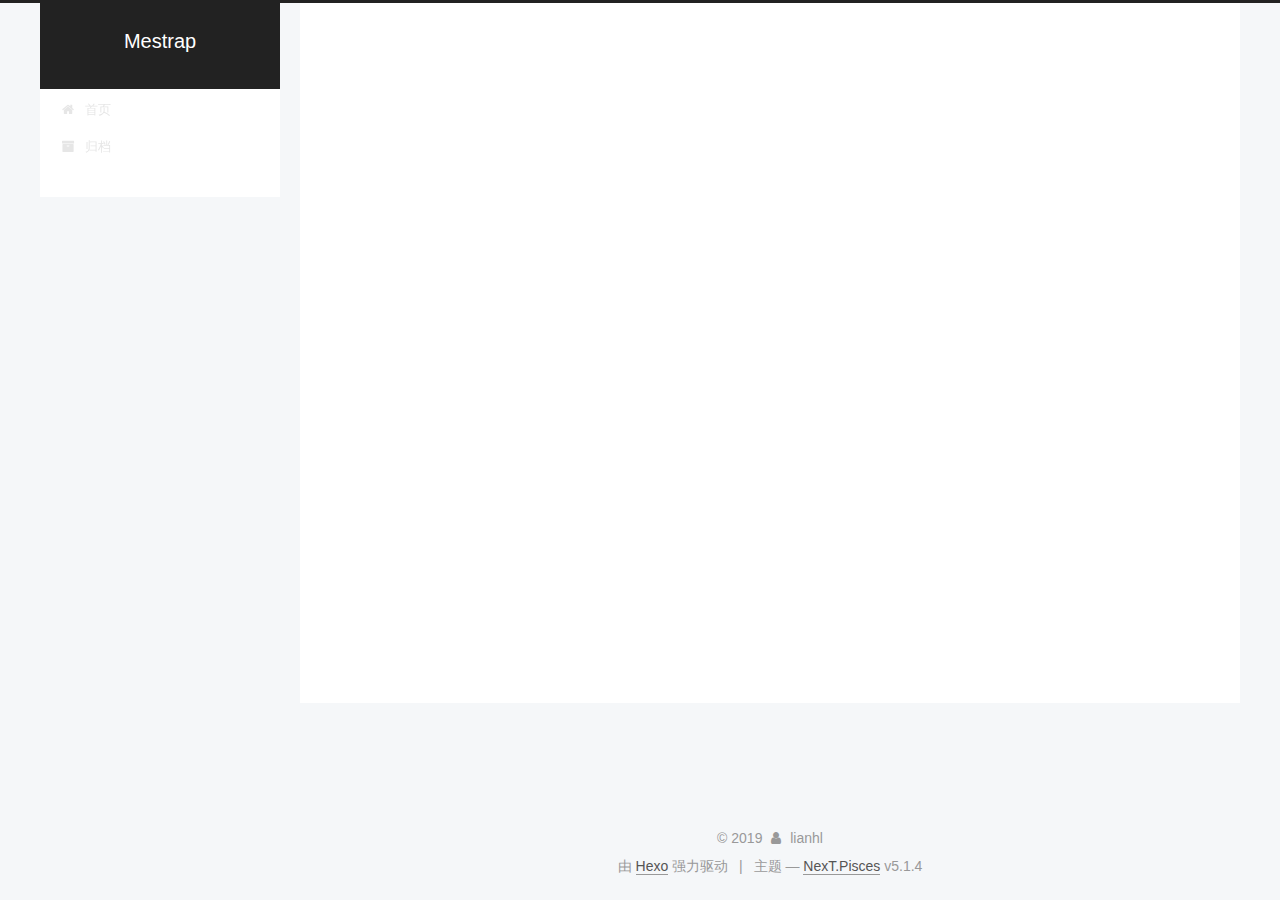
==== commit d329d542: "Site updated: 2019-08-28 16:02:19" ====
--- a/archives/index.html
+++ b/archives/index.html
@@ -260,7 +260,7 @@
       </h2>
 
       <div class="post-meta">
-        <time class="post-time" itemprop="dateCreated" datetime="2019-08-28T09:48:59+08:00" content="2019-08-28">
+        <time class="post-time" itemprop="dateCreated" datetime="2019-08-28T15:44:38+08:00" content="2019-08-28">
           08-28
         </time>
       </div>
--- a/css/main.css
+++ b/css/main.css
@@ -445,7 +445,7 @@
 .header-inner {
   margin: 0 auto;
   padding: 100px 0 70px;
-  width: 700px;
+  width: 940px;
 }
 @media (min-width: 1600px) {
   .container .header-inner {
@@ -457,7 +457,7 @@
 }
 .main-inner {
   margin: 0 auto;
-  width: 700px;
+  width: 940px;
 }
 @media (min-width: 1600px) {
   .container .main-inner {
@@ -474,7 +474,7 @@
 .footer-inner {
   box-sizing: border-box;
   margin: 20px auto;
-  width: 700px;
+  width: 940px;
 }
 @media (min-width: 1600px) {
   .container .footer-inner {
@@ -487,8 +487,8 @@
   margin: 20px 0;
   padding: 0;
   font-size: 13px;
-  color: #4d4d4c;
-  background: #f7f7f7;
+  color: #ccc;
+  background: #2d2d2d;
   line-height: 1.6;
 }
 pre,
@@ -508,7 +508,7 @@
 }
 pre code {
   padding: 0;
-  color: #4d4d4c;
+  color: #ccc;
   background: none;
   text-shadow: none;
 }
@@ -531,7 +531,7 @@
 }
 .highlight figcaption {
   font-size: 1em;
-  color: #4d4d4c;
+  color: #ccc;
   line-height: 1em;
   margin-bottom: 1em;
 }
@@ -545,23 +545,23 @@
 }
 .highlight figcaption a {
   float: right;
-  color: #4d4d4c;
+  color: #ccc;
 }
 .highlight figcaption a:hover {
-  border-bottom-color: #4d4d4c;
+  border-bottom-color: #ccc;
 }
 .highlight .gutter pre {
   padding-left: 10px;
   padding-right: 10px;
-  color: #869194;
+  color: #999;
   text-align: right;
-  background-color: #eff2f3;
+  background-color: #1b1b1b;
 }
 .highlight .code pre {
   width: 100%;
   padding-left: 10px;
   padding-right: 10px;
-  background-color: #f7f7f7;
+  background-color: #2d2d2d;
 }
 .highlight .line {
   height: 20px;
@@ -579,16 +579,16 @@
   border: none;
 }
 pre .deletion {
-  background: #fdd;
+  background: #008000;
 }
 pre .addition {
-  background: #dfd;
+  background: #800000;
 }
 pre .meta {
-  color: #8959a8;
+  color: #c9c;
 }
 pre .comment {
-  color: #8e908c;
+  color: #999;
 }
 pre .variable,
 pre .attribute,
@@ -602,7 +602,7 @@
 pre .css .id,
 pre .css .class,
 pre .css .pseudo {
-  color: #c82829;
+  color: #f2777a;
 }
 pre .number,
 pre .preprocessor,
@@ -611,7 +611,7 @@
 pre .params,
 pre .constant,
 pre .command {
-  color: #f5871f;
+  color: #f99157;
 }
 pre .ruby .class .title,
 pre .css .rules .attribute,
@@ -624,11 +624,11 @@
 pre .special,
 pre .number,
 pre .formula {
-  color: #718c00;
+  color: #9c9;
 }
 pre .title,
 pre .css .hexcolor {
-  color: #3e999f;
+  color: #6cc;
 }
 pre .function,
 pre .python .decorator,
@@ -638,11 +638,11 @@
 pre .perl .sub,
 pre .javascript .title,
 pre .coffeescript .title {
-  color: #4271ae;
+  color: #69c;
 }
 pre .keyword,
 pre .javascript .function {
-  color: #8959a8;
+  color: #c9c;
 }
 .full-image.full-image.full-image.full-image {
   border: none;
@@ -1823,7 +1823,7 @@
   width: 4px;
   height: 4px;
   border-radius: 50%;
-  background: #78b430;
+  background: #b68381;
 }
 .links-of-blogroll {
   font-size: 13px;
@@ -2599,7 +2599,7 @@
 .header {
   position: relative;
   margin: 0 auto;
-  width: 960px;
+  width: 1200px;
 }
 @media (min-width: 768px) and (max-width: 991px) {
   .header {
@@ -2659,7 +2659,7 @@
   }
 }
 .container .main-inner {
-  width: 960px;
+  width: 1200px;
 }
 @media (min-width: 768px) and (max-width: 991px) {
   .container .main-inner {
@@ -2675,7 +2675,7 @@
   float: right;
   box-sizing: border-box;
   padding: 40px;
-  width: 700px;
+  width: 940px;
   background: #fff;
   min-height: 700px;
   box-shadow: initial;
@@ -2718,7 +2718,7 @@
   display: none;
 }
 .footer-inner {
-  width: 960px;
+  width: 1200px;
   padding-left: 260px;
 }
 @media (min-width: 768px) and (max-width: 991px) {
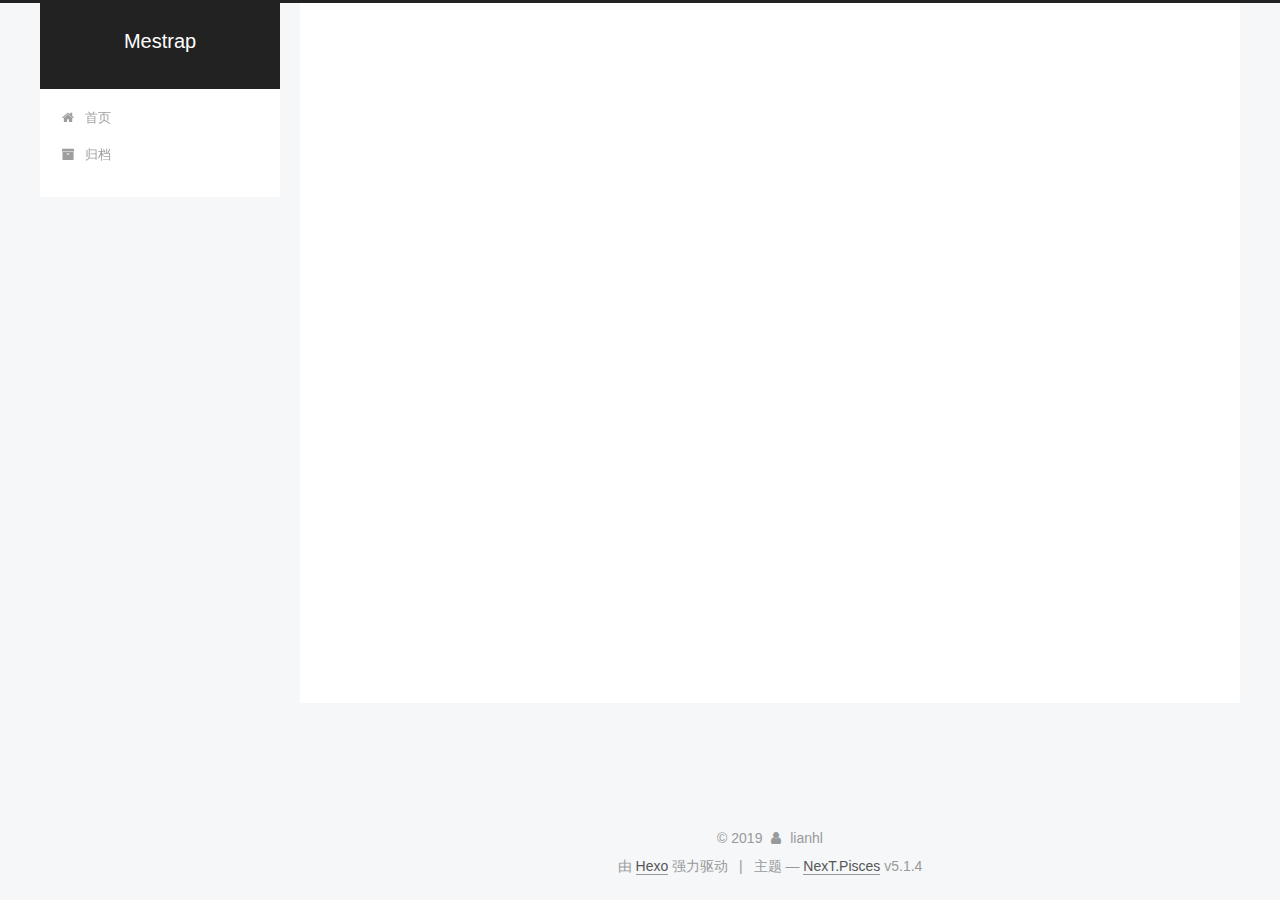
==== commit 8857442c: "Site updated: 2019-09-11 18:41:46" ====
--- a/archives/index.html
+++ b/archives/index.html
@@ -227,7 +227,7 @@
         
           
         
-        嗯..! 目前共计 1 篇日志。 继续努力。
+        嗯..! 目前共计 3 篇日志。 继续努力。
       </span>
 
       
@@ -241,6 +241,76 @@
           <div class="collection-title">
             <h1 class="archive-year" id="archive-year-2019">2019</h1>
           </div>
+        
+        
+
+        
+
+  <article class="post post-type-normal" itemscope itemtype="http://schema.org/Article">
+    <header class="post-header">
+
+      <h2 class="post-title">
+        
+            <a class="post-title-link" href="/2019/09/11/linux搭建git本地仓库/" itemprop="url">
+              
+                <span itemprop="name">linux搭建git本地仓库</span>
+              
+            </a>
+        
+      </h2>
+
+      <div class="post-meta">
+        <time class="post-time" itemprop="dateCreated" datetime="2019-09-11T17:34:58+08:00" content="2019-09-11">
+          09-11
+        </time>
+      </div>
+
+    </header>
+  </article>
+
+
+
+      
+
+        
+        
+        
+
+        
+        
+
+        
+
+  <article class="post post-type-normal" itemscope itemtype="http://schema.org/Article">
+    <header class="post-header">
+
+      <h2 class="post-title">
+        
+            <a class="post-title-link" href="/2019/09/06/DIY高级玩具：3D打印机/" itemprop="url">
+              
+                <span itemprop="name">DIY高级玩具：3D打印机</span>
+              
+            </a>
+        
+      </h2>
+
+      <div class="post-meta">
+        <time class="post-time" itemprop="dateCreated" datetime="2019-09-06T10:55:31+08:00" content="2019-09-06">
+          09-06
+        </time>
+      </div>
+
+    </header>
+  </article>
+
+
+
+      
+
+        
+        
+        
+
         
         
 
@@ -323,7 +393,7 @@
               
                 <a href="/archives/">
               
-                  <span class="site-state-item-count">1</span>
+                  <span class="site-state-item-count">3</span>
                   <span class="site-state-item-name">日志</span>
                 </a>
               </div>
@@ -331,6 +401,15 @@
 
             
 
+            
+              
+              
+              <div class="site-state-item site-state-tags">
+                
+                  <span class="site-state-item-count">2</span>
+                  <span class="site-state-item-name">标签</span>
+                
+              </div>
             
 
           </nav>
--- a/css/main.css
+++ b/css/main.css
@@ -1823,7 +1823,7 @@
   width: 4px;
   height: 4px;
   border-radius: 50%;
-  background: #b68381;
+  background: #ffb9e0;
 }
 .links-of-blogroll {
   font-size: 13px;
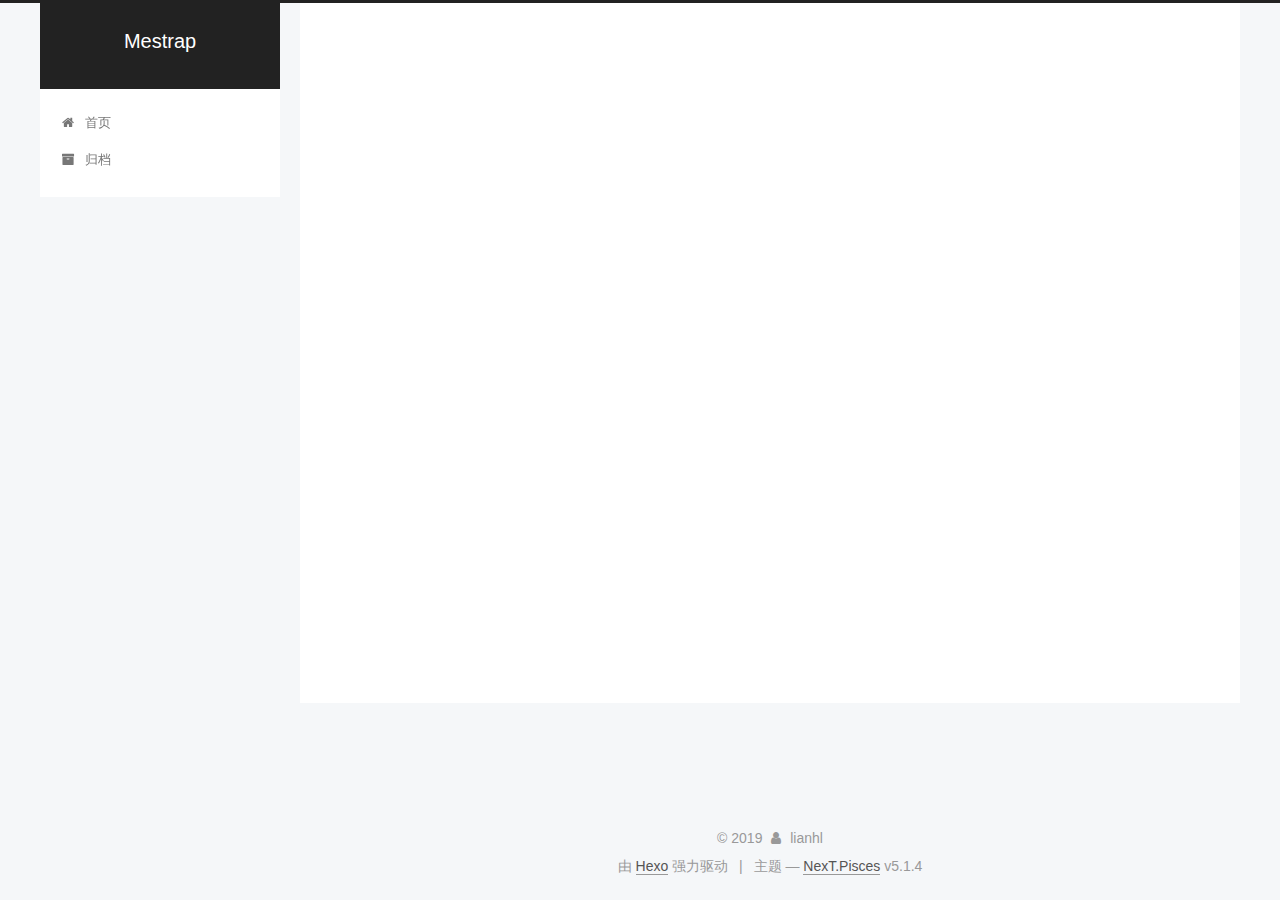
==== commit edc9fb7b: "Site updated: 2019-10-09 16:34:31" ====
--- a/archives/index.html
+++ b/archives/index.html
@@ -227,7 +227,7 @@
         
           
         
-        嗯..! 目前共计 3 篇日志。 继续努力。
+        嗯..! 目前共计 4 篇日志。 继续努力。
       </span>
 
       
@@ -241,6 +241,41 @@
           <div class="collection-title">
             <h1 class="archive-year" id="archive-year-2019">2019</h1>
           </div>
+        
+        
+
+        
+
+  <article class="post post-type-normal" itemscope itemtype="http://schema.org/Article">
+    <header class="post-header">
+
+      <h2 class="post-title">
+        
+            <a class="post-title-link" href="/2019/10/09/windows下安装配置git-bash/" itemprop="url">
+              
+                <span itemprop="name">windows下安装配置git bash</span>
+              
+            </a>
+        
+      </h2>
+
+      <div class="post-meta">
+        <time class="post-time" itemprop="dateCreated" datetime="2019-10-09T16:23:52+08:00" content="2019-10-09">
+          10-09
+        </time>
+      </div>
+
+    </header>
+  </article>
+
+
+
+      
+
+        
+        
+        
+
         
         
 
@@ -393,7 +428,7 @@
               
                 <a href="/archives/">
               
-                  <span class="site-state-item-count">3</span>
+                  <span class="site-state-item-count">4</span>
                   <span class="site-state-item-name">日志</span>
                 </a>
               </div>
@@ -406,7 +441,7 @@
               
               <div class="site-state-item site-state-tags">
                 
-                  <span class="site-state-item-count">2</span>
+                  <span class="site-state-item-count">3</span>
                   <span class="site-state-item-name">标签</span>
                 
               </div>
--- a/css/main.css
+++ b/css/main.css
@@ -1823,7 +1823,7 @@
   width: 4px;
   height: 4px;
   border-radius: 50%;
-  background: #ffb9e0;
+  background: #968706;
 }
 .links-of-blogroll {
   font-size: 13px;
